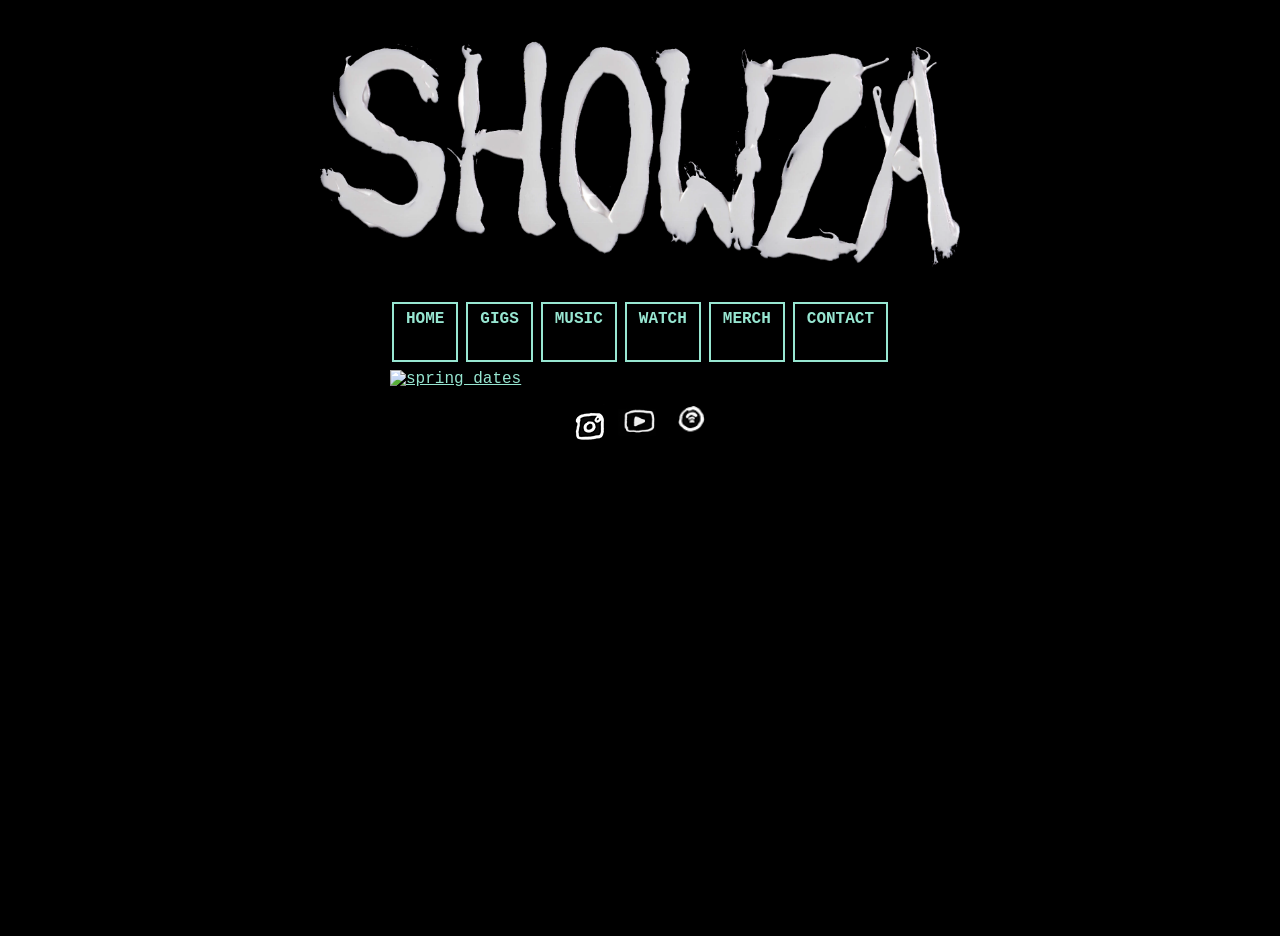
==== index.html @ d6855711 "icons" ====
<!doctype html>
<html>
<head>
	<meta charset="utf-8">
	<title>Showza</title>
	<link rel="stylesheet" href="styles.css">
	<script src="inject-header.js" defer></script>
	<link rel="icon" type="image/png" href="assets/favicon.png">
	<link rel="shortcut icon" href="assets/favicon.png">
	<meta name="viewport" content="width=device-width,initial-scale=1">
</head>
<body bgcolor="#000000" text="#ffff00" link="#97e6d1" vlink="#ffffff">


<div id="showza-header"></div>
	<a href="https://www.showzatheband.com/gigs"><img src="../assets/spring gigs poster.png" style="display:block; margin-left:auto; margin-right:auto;" alt="spring dates" width="500"></a>

	</ul>
	<p class="links" style="display:flex; justify-content:center; align-items:center; gap:12px; margin-top:16px;">
  <a href="https://www.instagram.com/showzatheband/"><img src="assets/instagram icon.png" alt="instagram" width="30"></a>
  <a href="https://www.youtube.com/@ShowzaTheBand"><img src="assets/youtube icon.png" alt="youtube" width="40"></a>
  <a href="https://open.spotify.com/artist/2YFh0mdiWJG8g75Ex5nn0t"><img src="assets/spotify icon.png" alt="spotify" width="36"></a>
</p>

</body>
</html>
---- styles.css ----
:root{
	--mint:#97e6d1;
	--mint-2:#6acfb8;
	--mint-3:#3fb9a0;
	--mint-light:#dff7ee;
	--mint-text:#e6fff7;
	--panel:#07110f;
	--bg:#000000;
	--grain-opacity:0.15;
}
html,body{height:100%;}
body{
	background-color: #000000;
	background-image: url('https://www.transparenttextures.com/patterns/asfalt-dark.png');
	background-repeat: repeat;
	color:#ffffff;
	font-family: 'Courier New', Courier, monospace;
	margin:0; padding:18px;
	position:relative; /* Ensure stacking context for ::before */
}

body::before{
	content: "";
	pointer-events:none;
	position:fixed; inset:0; z-index:-1; opacity:var(--grain-opacity); /* Move below all content */
	background-image: url(assets/grain.gif);
	background-repeat: repeat; mix-blend-mode: screen;
}
center{position:relative; z-index:1}
.neon{
	font-family: Impact, Charcoal, sans-serif;
	color:var(--mint);
	font-size:64px;
	text-shadow: 0 0 6px var(--mint), 0 0 10px var(--mint), 0 0 20px var(--mint-2);
	margin:6px 0 2px;
	text-align:center;
}
.tag{color:var(--mint-2);margin-top:0;margin-bottom:10px;font-size:18px}
.nav{color:var(--mint);font-weight:bold;text-decoration:none;padding:6px 12px;border:2px solid var(--mint);background:var(--214panel)}
.nav:hover{background:#09201b}
.navbar{display:flex;align-items:center;justify-content:center;gap:12px;margin:8px 0}
.hamburger{display:none;background:var(--panel);color:var(--mint);border:2px solid var(--mint);padding:8px 10px;font-size:20px;cursor:pointer}
.nav-links{display:flex;gap:8px;align-items:center}
.nav-links a{display:inline-block}
.kitt{border:0;height:8px;background:linear-gradient(90deg,
	#aef5e2 0%,
	#a6f0dc 6%,
	#9febd7 20%,
	#97e6d1 50%,
	#9febd7 80%,
	#a6f0dc 94%,
	#aef5e2 100%);
	margin:18px 0}
.retro-btn{display:inline-block;padding:2px 8px;border:2px outset var(--mint);background:#07110f;color:var(--mint-text);margin-right:8px;text-decoration:var(--mint);text-align:center;}
.retro-btn:hover{background:#0b2b24}
.blink{animation:blink 1s steps(1) infinite;color:#ff0000;font-weight:bold}
@keyframes blink{50%{opacity:0}}
.list{color:var(--mint-light);text-align:left;max-width:640px;margin:0 auto}
.counter{margin-top:14px}
.links a{color:var(--mint)}
.legal{font-size:12px;color:orange}

.platform-links{display:flex;flex-wrap:wrap;justify-content:space-between;gap:8px;}
.platform-links .retro-btn{flex:1;text-align:center;margin-right:0;}


.releases{display:flex;flex-wrap:wrap;gap:18px;justify-content:center;margin-top:8px}
.release{width:300px;text-align:center}
.release-cover{width:100%;height:auto;border:3px solid var(--mint);display:block;margin:0 auto 8px}


.video-grid{display:flex;flex-wrap:wrap;gap:18px;justify-content:center}
.video-item{width:560px;max-width:100%}
.video-item iframe{width:100%;height:315px}


@media(max-width:640px){
	.neon{font-size:40px}
	img[alt="retro banner"]{width:100%}
}


table{border-collapse:collapse}


img, .CENy8b { max-width:100%; height:auto; display:block; }



@media (max-width:640px){
	/* Avoid hiding all tables — target only layout tables if needed via `.hide-on-mobile` */
	table.hide-on-mobile { display:none; }
	.platform-links{flex-direction:column;align-items:center;}
	.platform-links .retro-btn{width:90%;flex:unset;}
	.hamburger{display:block}
	.nav-links{display:none;flex-direction:column;width:100%;align-items:center}
	.nav-links.open{display:flex}
	.nav{ display:block; width:90%; margin:8px auto; font-size:18px; padding:12px 10px; box-sizing:border-box; text-align:center}
	.retro-btn{ display:block; width:90%; margin:8px auto; padding:12px; font-size:21px; }
	.neon{font-size:40px}
	.tag{font-size:16px}
	.list{padding-left:12px}
}


.nav, .retro-btn{min-height:44px;line-height:1.2}


@media (max-width:360px){
	.neon{font-size:28px}
	.tag{font-size:14px}
}

.centered {
  text-align: center;
}
.centered img, .centered svg {
  margin-left: auto;
  margin-right: auto;
  display: block;
}
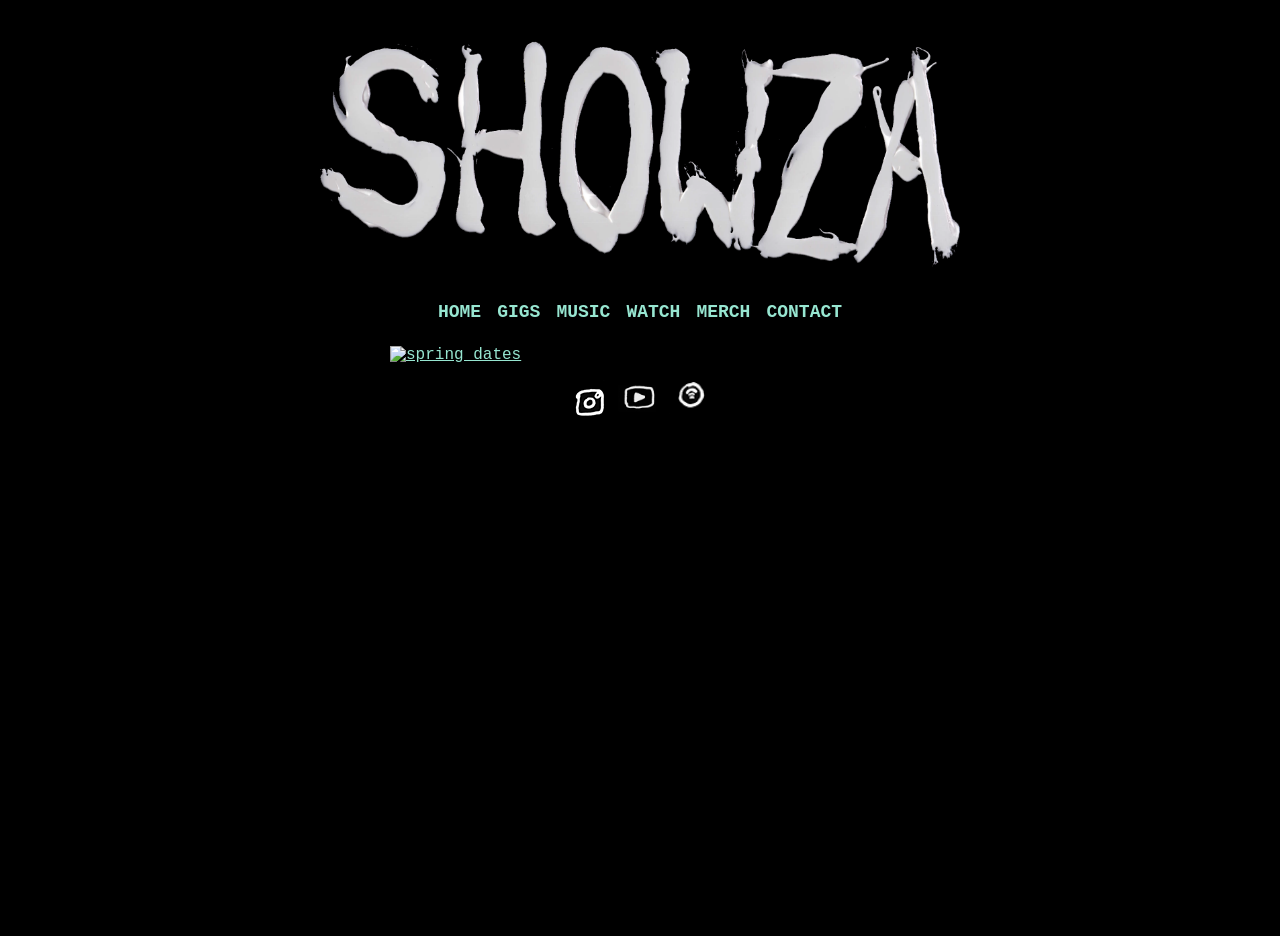
==== commit cd9f8441: "maybe making embeds work?" ====
--- a/index.html
+++ b/index.html
@@ -8,6 +8,8 @@
 	<link rel="icon" type="image/png" href="assets/favicon.png">
 	<link rel="shortcut icon" href="assets/favicon.png">
 	<meta name="viewport" content="width=device-width,initial-scale=1">
+	<meta name="theme-color" content="#97e6d1">
+	<meta property="og:image" content="assets/viewporthome.png">
 </head>
 <body bgcolor="#000000" text="#ffff00" link="#97e6d1" vlink="#ffffff">
 
--- a/styles.css
+++ b/styles.css
@@ -4,7 +4,7 @@
 	--mint-3:#3fb9a0;
 	--mint-light:#dff7ee;
 	--mint-text:#e6fff7;
-	--panel:#07110f;
+	--panel:transparent;
 	--bg:#000000;
 	--grain-opacity:0.15;
 }
@@ -16,13 +16,13 @@
 	color:#ffffff;
 	font-family: 'Courier New', Courier, monospace;
 	margin:0; padding:18px;
-	position:relative; /* Ensure stacking context for ::before */
+	position:relative;
 }
 
 body::before{
 	content: "";
 	pointer-events:none;
-	position:fixed; inset:0; z-index:-1; opacity:var(--grain-opacity); /* Move below all content */
+	position:fixed; inset:0; z-index:-1; opacity:var(--grain-opacity);
 	background-image: url(assets/grain.gif);
 	background-repeat: repeat; mix-blend-mode: screen;
 }
@@ -37,9 +37,27 @@
 }
 .tag{color:var(--mint-2);margin-top:0;margin-bottom:10px;font-size:18px}
 .nav{color:var(--mint);font-weight:bold;text-decoration:none;padding:6px 12px;border:2px solid var(--mint);background:var(--214panel)}
-.nav:hover{background:#09201b}
+.nav:hover{background:transparent}
 .navbar{display:flex;align-items:center;justify-content:center;gap:12px;margin:8px 0}
-.hamburger{display:none;background:var(--panel);color:var(--mint);border:2px solid var(--mint);padding:8px 10px;font-size:20px;cursor:pointer}
+.hamburger{
+	display: none;
+	background: none;
+	border: none;
+	padding: 0;
+	margin: 0 4px;
+	cursor: pointer;
+	vertical-align: middle;
+}
+.hamburger img{
+	height: 38px;
+	width: auto;
+	display: block;
+	margin: 0 auto;
+	transition: filter 0.2s;
+}
+.hamburger:focus img, .hamburger:hover img{
+	filter: brightness(1.2) drop-shadow(0 2px 10px var(--mint));
+}
 .nav-links{display:flex;gap:8px;align-items:center}
 .nav-links a{display:inline-block}
 .kitt{border:0;height:8px;background:linear-gradient(90deg,
@@ -51,8 +69,8 @@
 	#a6f0dc 94%,
 	#aef5e2 100%);
 	margin:18px 0}
-.retro-btn{display:inline-block;padding:2px 8px;border:2px outset var(--mint);background:#07110f;color:var(--mint-text);margin-right:8px;text-decoration:var(--mint);text-align:center;}
-.retro-btn:hover{background:#0b2b24}
+.retro-btn{display:inline-block;padding:2px 8px;border:2px outset var(--mint);background:transparent;color:var(--mint-text);margin-right:8pxtext-decoration:var(--mint);text-align:center;}
+.retro-btn:hover{background:hsla(167, 62%, 75%, 0.918)}
 .blink{animation:blink 1s steps(1) infinite;color:#ff0000;font-weight:bold}
 @keyframes blink{50%{opacity:0}}
 .list{color:var(--mint-light);text-align:left;max-width:640px;margin:0 auto}
@@ -77,6 +95,21 @@
 @media(max-width:640px){
 	.neon{font-size:40px}
 	img[alt="retro banner"]{width:100%}
+	/* Remove conflicting display:block and padding for .nav and .retro-btn */
+	.nav, .retro-btn{
+		display: inline-flex;
+		align-items: center;
+		justify-content: center;
+		padding: 6px 14px;
+		height: 36px;
+		font-size: 18px;
+		line-height: 1.2;
+		box-sizing: border-box;
+		/* keep other existing styles */
+	}
+	.neon{font-size:40px}
+	.tag{font-size:16px}
+	.list{padding-left:12px}
 }
 
 
@@ -103,8 +136,17 @@
 }
 
 
-.nav, .retro-btn{min-height:44px;line-height:1.2}
-
+.nav, .retro-btn{
+	display: inline-flex;
+	align-items: center;
+	justify-content: center;
+	padding: 6px 14px;
+	height: 36px;
+	font-size: 18px;
+	line-height: 1.2;
+	box-sizing: border-box;
+	/* keep other existing styles */
+}
 
 @media (max-width:360px){
 	.neon{font-size:28px}
@@ -119,3 +161,53 @@
   margin-right: auto;
   display: block;
 }
+
+.gig-listing {
+  margin: 24px 0;
+  padding: 16px;
+  background: var(--panel, #000000);
+  border: 2px solid var(--mint, #97e6d1);
+  border-radius: 8px;
+  max-width: 400px;
+  margin-left: auto;
+  margin-right: auto;
+}
+
+.ticket-btn {
+  display: inline-flex;
+  align-items: center;
+  justify-content: center;
+  background: none;
+  border: none;
+  padding: 0;
+  cursor: pointer;
+  transition: filter 0.2s;
+}
+.ticket-btn img {
+  height: 75px;
+  width: auto;
+  display: block;
+  filter: drop-shadow(0 2px 6px #0008);
+}
+.ticket-btn:hover img {
+  filter: brightness(1.2) drop-shadow(0 2px 10px var(--mint));
+}
+
+.nav {
+  display: inline-block;
+  padding: 0;
+  margin: 0 4px;
+  background: none;
+  border: none;
+  vertical-align: middle;
+}
+.nav img {
+  height: 38px;
+  width: auto;
+  display: block;
+  margin: 0 auto;
+  transition: filter 0.2s;
+}
+.nav:hover img, .nav:focus img {
+  filter: brightness(1.2) drop-shadow(0 2px 10px var(--mint));
+}
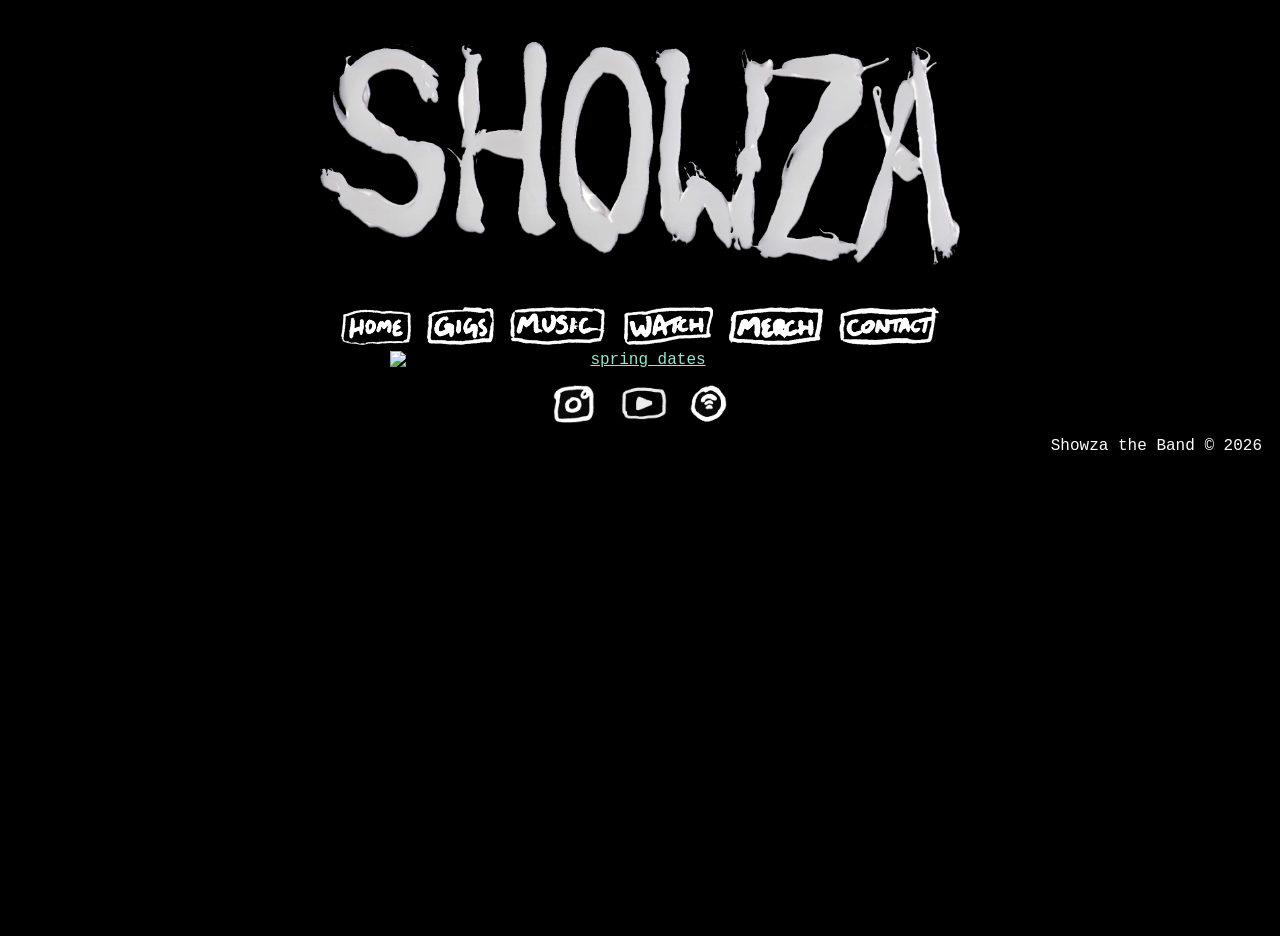
==== commit a1737f77: "link fixes and merch button" ====
--- a/index.html
+++ b/index.html
@@ -9,20 +9,28 @@
 	<link rel="shortcut icon" href="assets/favicon.png">
 	<meta name="viewport" content="width=device-width,initial-scale=1">
 	<meta name="theme-color" content="#97e6d1">
-	<meta property="og:image" content="assets/viewporthome.png">
+	<meta property="og:description" content="click on the website to find out more about showza the band">
+	<meta property="og:image" content="https://showzatheband.com/assets/viewporthome.png">
+	<meta property="og:image:width" content="1200">
+	<meta property="og:image:height" content="630">
 </head>
 <body bgcolor="#000000" text="#ffff00" link="#97e6d1" vlink="#ffffff">
 
 
 <div id="showza-header"></div>
-	<a href="https://www.showzatheband.com/gigs"><img src="../assets/spring gigs poster.png" style="display:block; margin-left:auto; margin-right:auto;" alt="spring dates" width="500"></a>
 
+<div style="text-align:center;">
+<a href="../gigs" class="image-link">
+  <img src="../assets/spring gigs poster.png"
+       class="center"
+       alt="spring dates" width="500">
+</a>
 	</ul>
 	<p class="links" style="display:flex; justify-content:center; align-items:center; gap:12px; margin-top:16px;">
-  <a href="https://www.instagram.com/showzatheband/"><img src="assets/instagram icon.png" alt="instagram" width="30"></a>
-  <a href="https://www.youtube.com/@ShowzaTheBand"><img src="assets/youtube icon.png" alt="youtube" width="40"></a>
-  <a href="https://open.spotify.com/artist/2YFh0mdiWJG8g75Ex5nn0t"><img src="assets/spotify icon.png" alt="spotify" width="36"></a>
+  <a class="nav" href="https://www.instagram.com/showzatheband/"><img src="assets/instagram icon.png" alt="instagram" width="30"></a>
+  <a class="nav" href="https://www.youtube.com/@ShowzaTheBand"><img src="assets/youtube icon.png" alt="youtube" width="40"></a>
+  <a class="nav" href="https://open.spotify.com/artist/2YFh0mdiWJG8g75Ex5nn0t"><img src="assets/spotify icon.png" alt="spotify" width="36"></a>
 </p>
-
+<p style="text-align:right;">Showza the Band &#169; 2026</p>
 </body>
 </html>
--- a/styles.css
+++ b/styles.css
@@ -1,6 +1,6 @@
 :root{
 	--mint:#97e6d1;
-	--mint-2:#6acfb8;
+	--mint-2:#b1e7db;
 	--mint-3:#3fb9a0;
 	--mint-light:#dff7ee;
 	--mint-text:#e6fff7;
@@ -68,8 +68,8 @@
 	#9febd7 80%,
 	#a6f0dc 94%,
 	#aef5e2 100%);
-	margin:18px 0}
-.retro-btn{display:inline-block;padding:2px 8px;border:2px outset var(--mint);background:transparent;color:var(--mint-text);margin-right:8pxtext-decoration:var(--mint);text-align:center;}
+	margin: 18px 0}
+.retro-btn{display:inline-block;padding:2px 8px;border:2px outset var(--mint);background:transparent;color:var(--mint-text);margin-right:8px;text-decoration:var(--mint);text-align:center;}
 .retro-btn:hover{background:hsla(167, 62%, 75%, 0.918)}
 .blink{animation:blink 1s steps(1) infinite;color:#ff0000;font-weight:bold}
 @keyframes blink{50%{opacity:0}}
@@ -84,7 +84,9 @@
 
 .releases{display:flex;flex-wrap:wrap;gap:18px;justify-content:center;margin-top:8px}
 .release{width:300px;text-align:center}
-.release-cover{width:100%;height:auto;border:3px solid var(--mint);display:block;margin:0 auto 8px}
+.grid-release-cover{width:100%;height:auto;color:var(--mint);display:block;margin:0 auto 8px}
+.grid-release-cover:hover{filter:brightness(1.2) drop-shadow(0 2px 10px var(--mint))}
+.release-cover{width:35%;height:auto;color:var(--mint);display:block;margin:0 auto 8px}
 
 
 .video-grid{display:flex;flex-wrap:wrap;gap:18px;justify-content:center}
@@ -95,7 +97,7 @@
 @media(max-width:640px){
 	.neon{font-size:40px}
 	img[alt="retro banner"]{width:100%}
-	/* Remove conflicting display:block and padding for .nav and .retro-btn */
+
 	.nav, .retro-btn{
 		display: inline-flex;
 		align-items: center;
@@ -105,7 +107,7 @@
 		font-size: 18px;
 		line-height: 1.2;
 		box-sizing: border-box;
-		/* keep other existing styles */
+	
 	}
 	.neon{font-size:40px}
 	.tag{font-size:16px}
@@ -124,7 +126,7 @@
 	/* Avoid hiding all tables — target only layout tables if needed via `.hide-on-mobile` */
 	table.hide-on-mobile { display:none; }
 	.platform-links{flex-direction:column;align-items:center;}
-	.platform-links .retro-btn{width:90%;flex:unset;}
+	.platform-links .retro-btn{width:100%;flex:unset;}
 	.hamburger{display:block}
 	.nav-links{display:none;flex-direction:column;width:100%;align-items:center}
 	.nav-links.open{display:flex}
@@ -145,7 +147,6 @@
 	font-size: 18px;
 	line-height: 1.2;
 	box-sizing: border-box;
-	/* keep other existing styles */
 }
 
 @media (max-width:360px){
@@ -193,6 +194,20 @@
   filter: brightness(1.2) drop-shadow(0 2px 10px var(--mint));
 }
 
+.image-link {
+  display: inline-block;
+}
+
+.center {
+  display: block;
+  margin-left: auto;
+  margin-right: auto;
+}
+
+.center:hover, .center:focus{
+  filter: brightness(1.2) drop-shadow(0 2px 10px var(--mint));
+}
+
 .nav {
   display: inline-block;
   padding: 0;
@@ -211,3 +226,15 @@
 .nav:hover img, .nav:focus img {
   filter: brightness(1.2) drop-shadow(0 2px 10px var(--mint));
 }
+
+.nav-variable-size {
+  padding: 0;
+  margin: 0 4px;
+  background: none;
+  border: none;
+  vertical-align: middle;
+}
+
+.nav-variable-size:hover img, .nav-variable-size:focus img {
+  filter: brightness(1.2) drop-shadow(0 2px 10px var(--mint));
+}
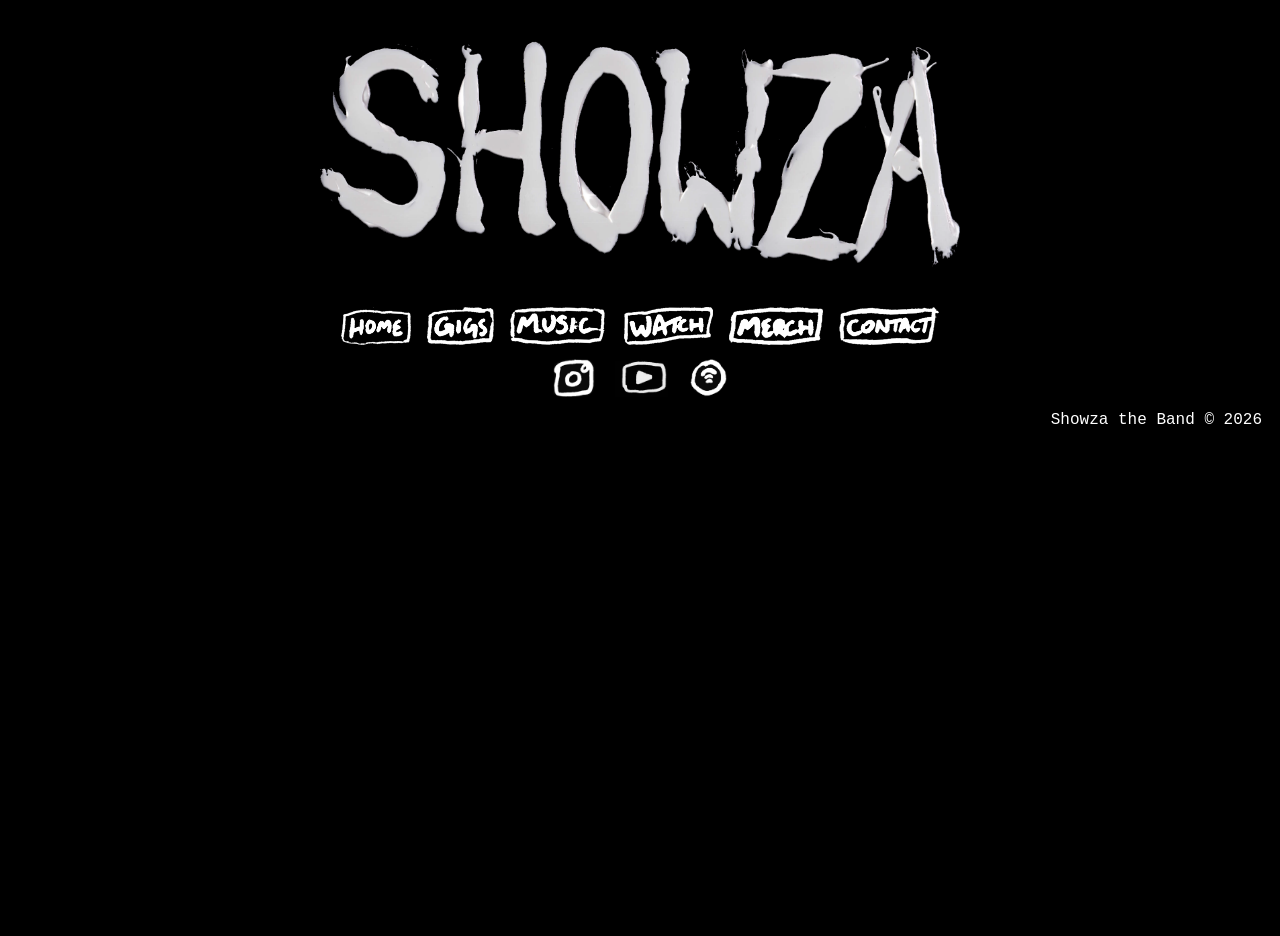
==== commit 133bd607: "remove home page image" ====
--- a/index.html
+++ b/index.html
@@ -9,7 +9,7 @@
 	<link rel="shortcut icon" href="assets/favicon.png">
 	<meta name="viewport" content="width=device-width,initial-scale=1">
 	<meta name="theme-color" content="#97e6d1">
-	<meta property="og:description" content="click on the website to find out more about showza the band">
+	<meta property="og:description" content="official website for showza the band">
 	<meta property="og:image" content="https://showzatheband.com/assets/viewporthome.png">
 	<meta property="og:image:width" content="1200">
 	<meta property="og:image:height" content="630">
@@ -20,11 +20,7 @@
 <div id="showza-header"></div>
 
 <div style="text-align:center;">
-<a href="../gigs" class="image-link">
-  <img src="../assets/spring gigs poster.png"
-       class="center"
-       alt="spring dates" width="500">
-</a>
+
 	</ul>
 	<p class="links" style="display:flex; justify-content:center; align-items:center; gap:12px; margin-top:16px;">
   <a class="nav" href="https://www.instagram.com/showzatheband/"><img src="assets/instagram icon.png" alt="instagram" width="30"></a>
